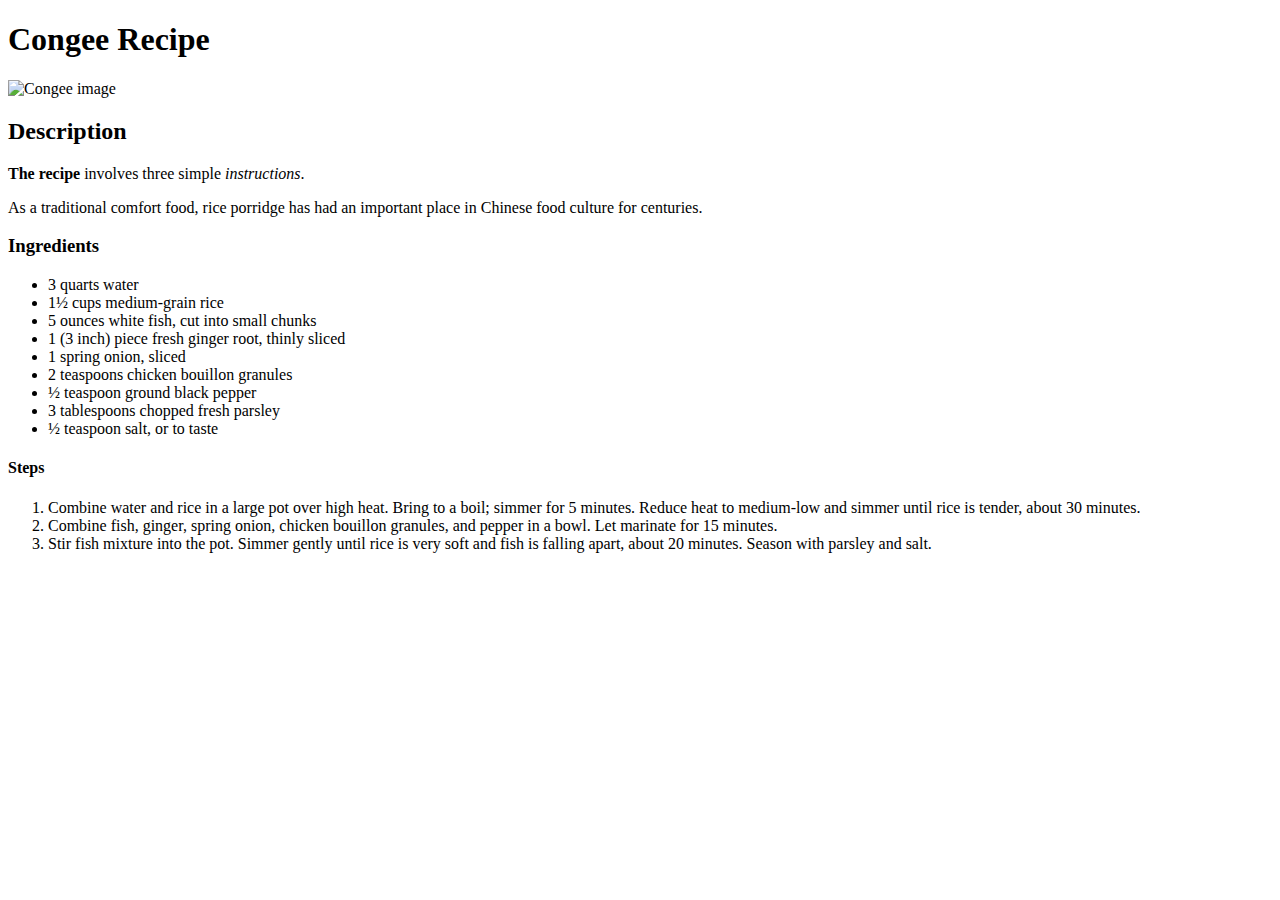
==== recipes/congee.html @ e01c0d84 "Initial commit updates incoming" ====
<!DOCTYPE html>
<html>
    <head>
        <title>Congee Recipe</title>
        <meta charset = "UTF-8">
    </head>

    <body>
        <h1>Congee Recipe</h1>
        <img src="congee.jpeg" alt = "Congee image">
        <h2>Description</h2>

        <p>
           <strong>The recipe</strong> involves three simple <em>instructions</em>. 
        </p>
        <p>
            As a traditional comfort food, rice porridge has had an important place in Chinese food culture for centuries.
        </p>
        <h3>Ingredients</h3>
        <ul>
            <li>3 quarts water  </li>
            <li>1½ cups medium-grain rice </li>
            <li>5 ounces white fish, cut into small chunks </li>
            <li>1 (3 inch) piece fresh ginger root, thinly sliced </li>
            <li>1 spring onion, sliced </li>
            <li>2 teaspoons chicken bouillon granules</li>
            <li>½ teaspoon ground black pepper </li>
            <li>3 tablespoons chopped fresh parsley </li>
            <li>½ teaspoon salt, or to taste </li>
        </ul>

        <h4>Steps</h4>
        <ol>
            <li>Combine water and rice in a large pot over high heat. Bring to a boil; simmer for 5 minutes. Reduce heat to medium-low and simmer until rice is tender, about 30 minutes.</li>
            <li>Combine fish, ginger, spring onion, chicken bouillon granules, and pepper in a bowl. Let marinate for 15 minutes.</li>
            <li>Stir fish mixture into the pot. Simmer gently until rice is very soft and fish is falling apart, about 20 minutes. Season with parsley and salt.</li>
        </ol>
    </body>
</html>
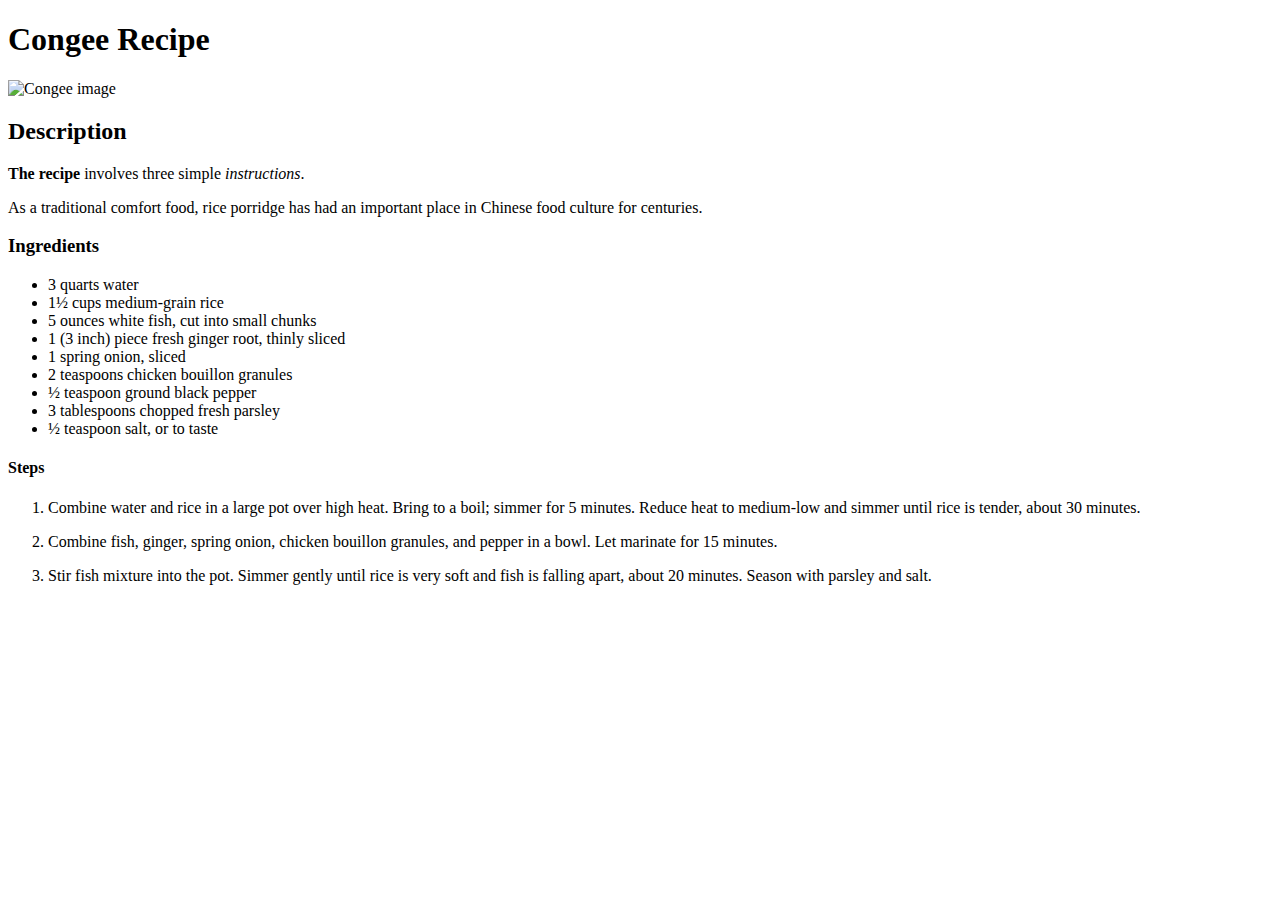
==== commit 4976372b: "added changes to congee.html and index.html and also added additional recipes called kimchi-fried-ri" ====
--- a/recipes/congee.html
+++ b/recipes/congee.html
@@ -7,7 +7,7 @@
 
     <body>
         <h1>Congee Recipe</h1>
-        <img src="congee.jpeg" alt = "Congee image">
+        <img src="images/congee.jpeg" alt = "Congee image">
         <h2>Description</h2>
 
         <p>
@@ -31,9 +31,9 @@
 
         <h4>Steps</h4>
         <ol>
-            <li>Combine water and rice in a large pot over high heat. Bring to a boil; simmer for 5 minutes. Reduce heat to medium-low and simmer until rice is tender, about 30 minutes.</li>
-            <li>Combine fish, ginger, spring onion, chicken bouillon granules, and pepper in a bowl. Let marinate for 15 minutes.</li>
-            <li>Stir fish mixture into the pot. Simmer gently until rice is very soft and fish is falling apart, about 20 minutes. Season with parsley and salt.</li>
+            <p><li>Combine water and rice in a large pot over high heat. Bring to a boil; simmer for 5 minutes. Reduce heat to medium-low and simmer until rice is tender, about 30 minutes.</li></p>
+            <p><li>Combine fish, ginger, spring onion, chicken bouillon granules, and pepper in a bowl. Let marinate for 15 minutes.</li></p>
+            <p><li>Stir fish mixture into the pot. Simmer gently until rice is very soft and fish is falling apart, about 20 minutes. Season with parsley and salt.</li></p>
         </ol>
     </body>
 </html>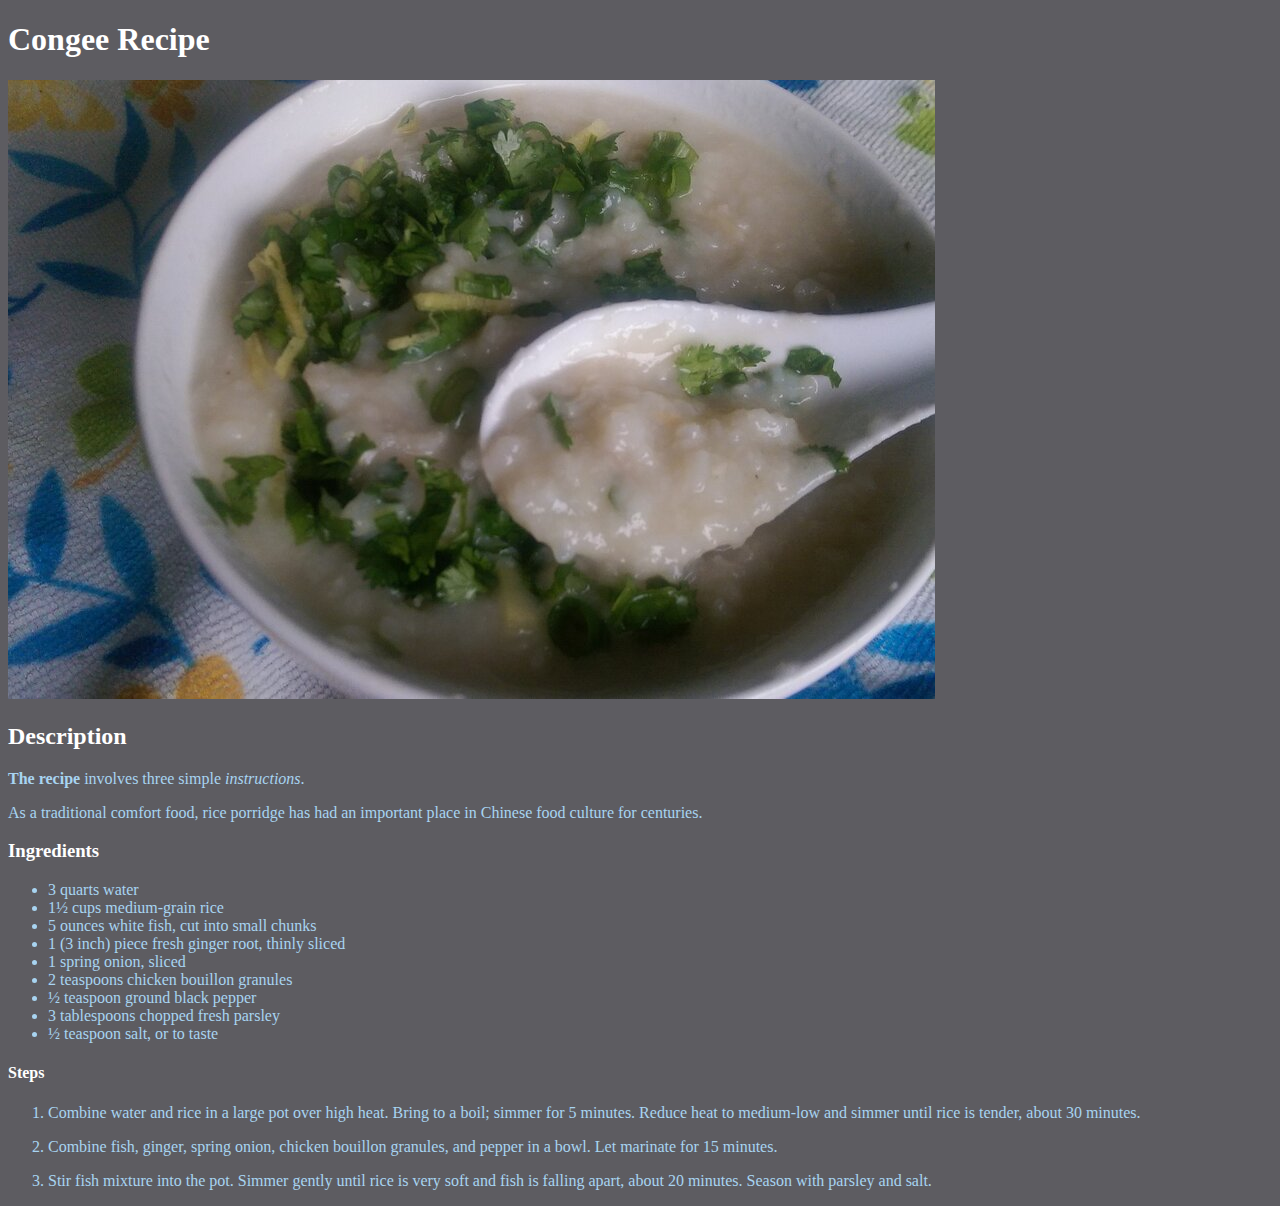
==== commit bfe4b488: "slight changes to webpages using styles.css" ====
--- a/recipes/congee.html
+++ b/recipes/congee.html
@@ -3,21 +3,22 @@
     <head>
         <title>Congee Recipe</title>
         <meta charset = "UTF-8">
+        <link rel="stylesheet" href="../styles.css">
     </head>
 
-    <body>
+    <body class = "body-colors">
         <h1>Congee Recipe</h1>
         <img src="images/congee.jpeg" alt = "Congee image">
         <h2>Description</h2>
 
-        <p>
+        <p class = "recipe-colors">
            <strong>The recipe</strong> involves three simple <em>instructions</em>. 
         </p>
-        <p>
+        <p class = "recipe-colors">
             As a traditional comfort food, rice porridge has had an important place in Chinese food culture for centuries.
         </p>
         <h3>Ingredients</h3>
-        <ul>
+        <ul class = "recipe-colors">
             <li>3 quarts water  </li>
             <li>1½ cups medium-grain rice </li>
             <li>5 ounces white fish, cut into small chunks </li>
@@ -30,7 +31,7 @@
         </ul>
 
         <h4>Steps</h4>
-        <ol>
+        <ol class = "recipe-colors">
             <p><li>Combine water and rice in a large pot over high heat. Bring to a boil; simmer for 5 minutes. Reduce heat to medium-low and simmer until rice is tender, about 30 minutes.</li></p>
             <p><li>Combine fish, ginger, spring onion, chicken bouillon granules, and pepper in a bowl. Let marinate for 15 minutes.</li></p>
             <p><li>Stir fish mixture into the pot. Simmer gently until rice is very soft and fish is falling apart, about 20 minutes. Season with parsley and salt.</li></p>
--- a/styles.css
+++ b/styles.css
@@ -0,0 +1,13 @@
+.odin-recipes{
+    font-size: 36px;
+    font-family:sans-serif,'Times New Roman', Times, serif;
+}
+
+.body-colors{
+    color: white;
+    background-color: #5D5C61;
+}
+
+.recipe-colors{
+    color:#a8d4f1;
+}
